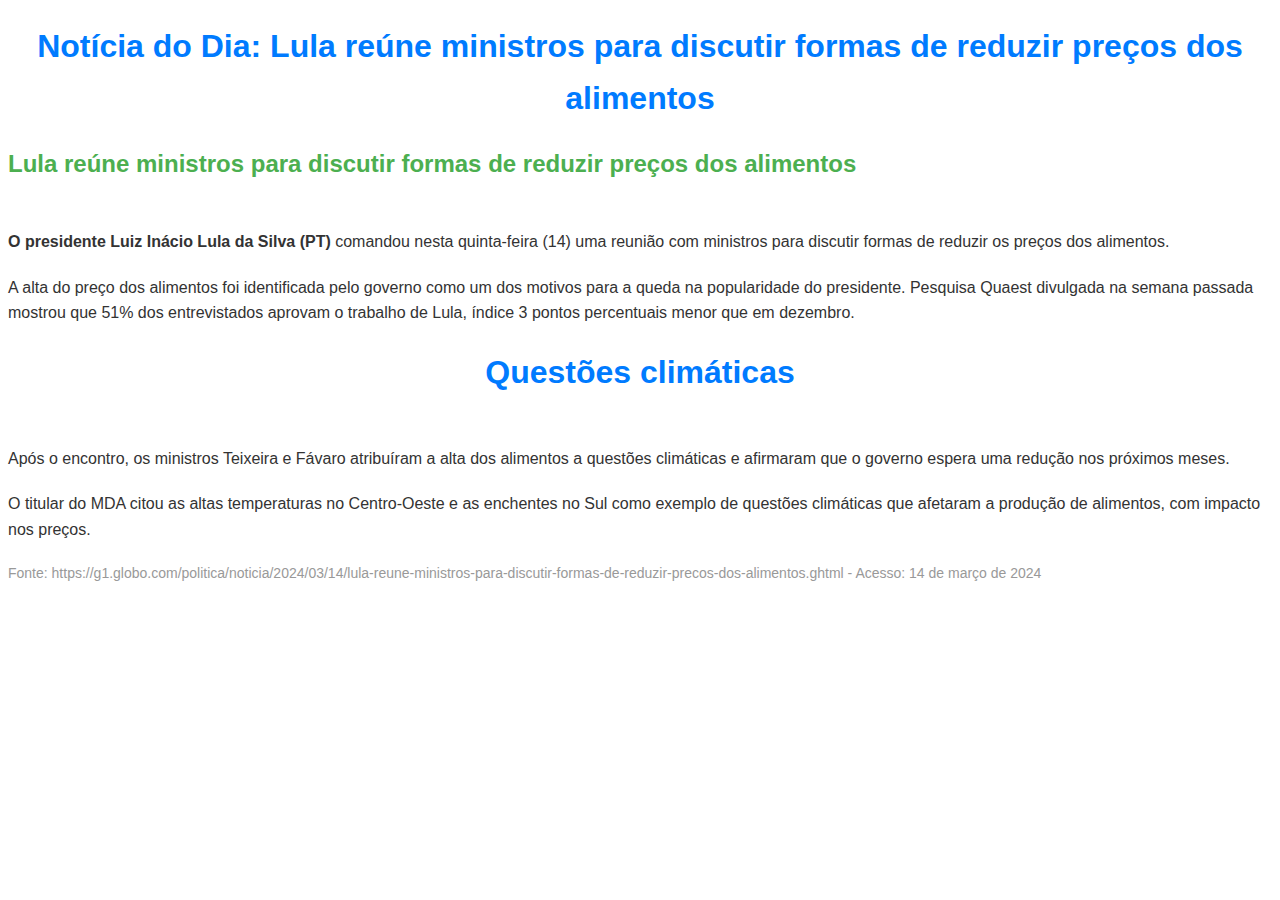
==== noticia.html @ a691b6e9 "noticia.html" ====
<!DOCTYPE html>
<html lang="pt-br">
<head>
    <meta charset="UTF-8">
    <meta name="viewport" content="width=device-width, initial-scale=1.0">
    <title>Notícia do Dia</title>
    <style>
        /* Estilos de formatação */
        body {
            font-family: Arial, sans-serif;
            color: #333;
            line-height: 1.6;
        }
        h1 {
            color: #007bff;
            text-align: center;
            font-size: 32px;
        }
        h2 {
            color: #4CAF50;
            font-size: 24px;
        }
        p {
            margin-bottom: 20px;
        }
        .fonte {
            color: #999;
            font-size: 14px;
        }
    </style>

 </head>
<body>
    <h1>Notícia do Dia: ​Lula reúne ministros para discutir formas de reduzir preços dos alimentos</h1>
    <h2>​Lula reúne ministros para discutir formas de reduzir preços dos alimentos</h2>
    <p></br><strong>O presidente Luiz Inácio Lula da Silva (PT)</strong> comandou nesta quinta-feira (14) uma reunião com ministros para discutir formas de reduzir os preços dos alimentos.</p>
    <p>A alta do preço dos alimentos foi identificada pelo governo como um dos motivos para a queda na popularidade do presidente. Pesquisa Quaest divulgada na semana passada mostrou que 51% dos entrevistados aprovam o trabalho de Lula, índice 3 pontos percentuais menor que em dezembro.</p>
    <h1>Questões climáticas</h1>
    <p></br>Após o encontro, os ministros Teixeira e Fávaro atribuíram a alta dos alimentos a questões climáticas e afirmaram que o governo espera uma redução nos próximos meses.</p>
    <p>O titular do MDA citou as altas temperaturas no Centro-Oeste e as enchentes no Sul como exemplo de questões climáticas que afetaram a produção de alimentos, com impacto nos preços.</p>
    <p class="fonte">Fonte: https://g1.globo.com/politica/noticia/2024/03/14/lula-reune-ministros-para-discutir-formas-de-reduzir-precos-dos-alimentos.ghtml - Acesso: 14 de março de 2024</p>
</body>
</html>
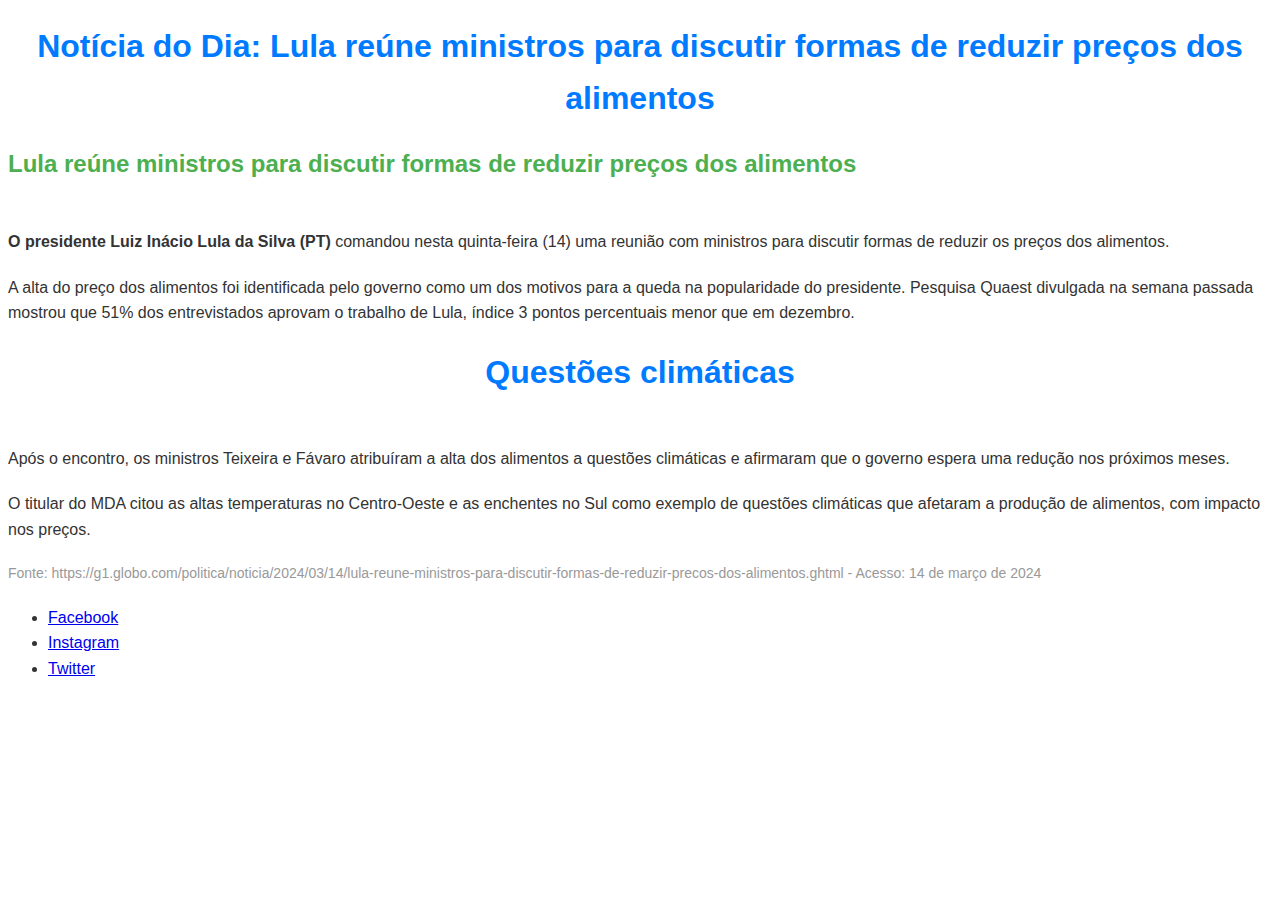
==== commit c9c12f5e: "noticia_containers.html" ====
--- a/noticia.html
+++ b/noticia.html
@@ -29,15 +29,32 @@
         }
     </style>
 
- </head>
-<body>
-    <h1>Notícia do Dia: ​Lula reúne ministros para discutir formas de reduzir preços dos alimentos</h1>
-    <h2>​Lula reúne ministros para discutir formas de reduzir preços dos alimentos</h2>
-    <p></br><strong>O presidente Luiz Inácio Lula da Silva (PT)</strong> comandou nesta quinta-feira (14) uma reunião com ministros para discutir formas de reduzir os preços dos alimentos.</p>
-    <p>A alta do preço dos alimentos foi identificada pelo governo como um dos motivos para a queda na popularidade do presidente. Pesquisa Quaest divulgada na semana passada mostrou que 51% dos entrevistados aprovam o trabalho de Lula, índice 3 pontos percentuais menor que em dezembro.</p>
-    <h1>Questões climáticas</h1>
-    <p></br>Após o encontro, os ministros Teixeira e Fávaro atribuíram a alta dos alimentos a questões climáticas e afirmaram que o governo espera uma redução nos próximos meses.</p>
-    <p>O titular do MDA citou as altas temperaturas no Centro-Oeste e as enchentes no Sul como exemplo de questões climáticas que afetaram a produção de alimentos, com impacto nos preços.</p>
-    <p class="fonte">Fonte: https://g1.globo.com/politica/noticia/2024/03/14/lula-reune-ministros-para-discutir-formas-de-reduzir-precos-dos-alimentos.ghtml - Acesso: 14 de março de 2024</p>
-</body>
+</head>
+<header>
+        <title>Meu portal de Notícias</title>
+</header>
+<main>
+    <body>
+        <article>
+            <h1>Notícia do Dia: ​Lula reúne ministros para discutir formas de reduzir preços dos alimentos</h1>
+            <h2>​Lula reúne ministros para discutir formas de reduzir preços dos alimentos</h2>
+            <p></br><strong>O presidente Luiz Inácio Lula da Silva (PT)</strong> comandou nesta quinta-feira (14) uma reunião com ministros para discutir formas de reduzir os preços dos alimentos.</p>
+            <p>A alta do preço dos alimentos foi identificada pelo governo como um dos motivos para a queda na popularidade do presidente. Pesquisa Quaest divulgada na semana passada mostrou que 51% dos entrevistados aprovam o trabalho de Lula, índice 3 pontos percentuais menor que em dezembro.</p>
+        </article>
+        <article>
+        <h1>Questões climáticas</h1>
+            <p></br>Após o encontro, os ministros Teixeira e Fávaro atribuíram a alta dos alimentos a questões climáticas e afirmaram que o governo espera uma redução nos próximos meses.</p>
+            <p>O titular do MDA citou as altas temperaturas no Centro-Oeste e as enchentes no Sul como exemplo de questões climáticas que afetaram a produção de alimentos, com impacto nos preços.</p>
+            <p class="fonte">Fonte: https://g1.globo.com/politica/noticia/2024/03/14/lula-reune-ministros-para-discutir-formas-de-reduzir-precos-dos-alimentos.ghtml - Acesso: 14 de março de 2024</p>      
+        </article>
+    </body>
+</main>
+<footer> 
+    <ul>
+        <li><a href="https://www.facebook.com">Facebook</a></li>
+        <li><a href="https://www.instagram.com">Instagram</a></li>
+        <li><a href="https://www.twitter.com">Twitter</a></li>
+    </ul>
+
+</footer> 
 </html>
